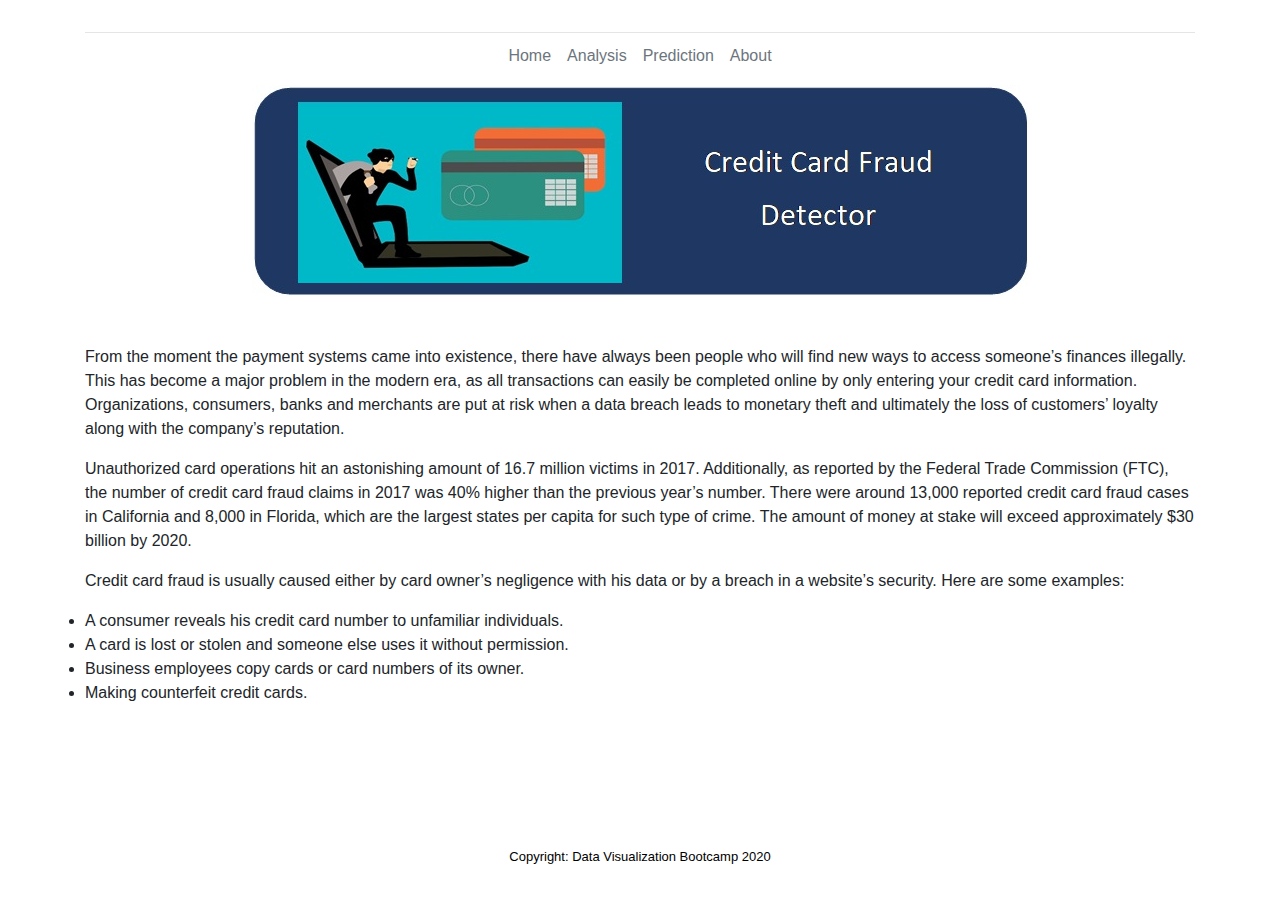
==== templates/index.html @ 3718d37f "coomit" ====
<!doctype html>
<html lang="en">
  <head>
    <meta charset="utf-8">
    <meta name="viewport" content="width=device-width, initial-scale=1, shrink-to-fit=no">
    <meta name="description" content="">
    <meta name="author" content="Mark Otto, Jacob Thornton, and Bootstrap contributors">
    <meta name="generator" content="Jekyll v4.1.1">      
    <title>Credit Card Fraud Detector</title>

    <link rel="canonical" href="https://getbootstrap.com/docs/4.5/examples/blog/">

    <!-- Bootstrap core CSS -->
<!-- <link href="../assets/dist/css/bootstrap.min.css" rel="stylesheet"> -->
<link rel="stylesheet" href="https://stackpath.bootstrapcdn.com/bootstrap/4.5.2/css/bootstrap.min.css"
integrity="sha384-JcKb8q3iqJ61gNV9KGb8thSsNjpSL0n8PARn9HuZOnIxN0hoP+VmmDGMN5t9UJ0Z" crossorigin="anonymous">


    <!-- <style>
      .bd-placeholder-img {
        font-size: 1.125rem;
        text-anchor: middle;
        -webkit-user-select: none;
        -moz-user-select: none;
        -ms-user-select: none;
        user-select: none;
      }

      @media (min-width: 768px) {
        .bd-placeholder-img-lg {
          font-size: 3.5rem;
        }
      }
    </style> -->
    <!-- Custom styles for this template -->
    <!-- <link href="https://fonts.googleapis.com/css?family=Playfair+Display:700,900" rel="stylesheet"> -->
    <!-- Custom styles for this template -->
    <link href="../static/css/blog.css" rel="stylesheet">
    <link href="../static/css/style.css"  rel="stylesheet">
  </head>
  <body>
    <div class="container">
  <header class="blog-header py-3">
    <div class="row flex-nowrap justify-content-between align-items-center">
      
    </div>
  </header>

  <div class="nav-scroller py-1 mb-2">
    <nav class="nav d-flex justify-content-center">
        <a class="p-2 text-muted" href="/">Home</a>
        <a class="p-2 text-muted" href="/analysis">Analysis</a>
        <a class="p-2 text-muted" href="/prediction">Prediction</a>
        <a class="p-2 text-muted" href="/about">About</a>
      </nav>
  </div>

<!-- <div class="jumbotron p-2 p-md-3 text-white rounded" style="background-color:rgb(2, 49, 68) ;"> -->
    <div class = "row">
            <!-- <img src="../static/images/image001.png" /> -->

            <img id="ccard" src="../static/images/imgHome.jpg" class="center" />
    </div>
<!-- </div> -->

    <br><br>
    <p>From the moment the payment systems came into existence, there have always been people who will 
        find new ways to access someone’s finances illegally. This has become a major problem in the modern 
        era, as all transactions can easily be completed online by only entering your credit card information. 
        Organizations, consumers, banks and merchants are put at risk when a data breach leads to monetary theft 
        and ultimately the loss of customers’ loyalty along with the company’s reputation.</p>

    <p>Unauthorized card operations hit an astonishing amount of 16.7 million victims in 2017. Additionally, 
        as reported by the Federal Trade Commission (FTC), the number of credit card fraud claims in 2017 was 
        40% higher than the previous year’s number. There were around 13,000 reported credit card fraud cases 
        in California and 8,000 in Florida, which are the largest states per capita for such type of crime. 
        The amount of money at stake will exceed approximately $30 billion by 2020.</p>
    <p>Credit card fraud is usually caused either by card owner’s negligence with his data or by a breach in 
        a website’s security. Here are some examples:</p>
    <li>A consumer reveals his credit card number to unfamiliar individuals.</li>    
    <li>A card is lost or stolen and someone else uses it without permission.</li>
    <li>Business employees copy cards or card numbers of its owner.</li>
    <li>Making counterfeit credit cards.</li>



    </aside><!-- /.blog-sidebar -->

  </div><!-- /.row -->

</main><!-- /.container -->

    <!-- =========================================================================== -->
    <!--                                FOOTER                                       -->
    <!-- =========================================================================== -->
    <div class="row"> <br> </div>
    <div class="row"> <br> </div>
    <div class="footer">
        <div class="col-md-12" id="footerbar">
        </div>
        <span id="foot-note">Copyright: Data Visualization Bootcamp 2020</span>
    </div>

</body>
</html>
---- static/css/blog.css ----
/* stylelint-disable selector-list-comma-newline-after */

.blog-header {
  line-height: 1;
  border-bottom: 1px solid #e5e5e5;
}

.blog-header-logo {
  font-family: "Playfair Display", Georgia, "Times New Roman", serif;
  font-size: 2.25rem;
}

.blog-header-logo:hover {
  text-decoration: none;
}

h1, h2, h3, h4, h5, h6 {
  font-family: "Playfair Display", Georgia, "Times New Roman", serif;
}

.display-4 {
  font-size: 2.5rem;
}
@media (min-width: 768px) {
  .display-4 {
    font-size: 3rem;
  }
}

.nav-scroller {
  position: relative;
  z-index: 2;
  height: 2.75rem;
  overflow-y: hidden;
}

.nav-scroller .nav {
  display: -ms-flexbox;
  display: flex;
  -ms-flex-wrap: nowrap;
  flex-wrap: nowrap;
  padding-bottom: 1rem;
  margin-top: -1px;
  overflow-x: auto;
  text-align: center;
  white-space: nowrap;
  -webkit-overflow-scrolling: touch;
}

.nav-scroller .nav-link {
  padding-top: .75rem;
  padding-bottom: .75rem;
  font-size: .875rem;
  color: black;
}

.card-img-right {
  height: 100%;
  border-radius: 0 3px 3px 0;
}

.flex-auto {
  -ms-flex: 0 0 auto;
  flex: 0 0 auto;
}

.h-250 { height: 250px; }
@media (min-width: 768px) {
  .h-md-250 { height: 250px; }
}

/* Pagination */
.blog-pagination {
  margin-bottom: 4rem;
}
.blog-pagination > .btn {
  border-radius: 2rem;
}

/*
 * Blog posts
 */
.blog-post {
  margin-bottom: 4rem;
}
.blog-post-title {
  margin-bottom: .25rem;
  font-size: 2.5rem;
}
.blog-post-meta {
  margin-bottom: 1.25rem;
  color: #999;
}
---- static/css/style.css ----
#credit {
    position: relative;
    margin-left: 10%;
    width: 80%;
    height: 70%;
}
#ccard {
    offset-position:center;

}
.center {
    display: block;
    margin-left: auto;
    margin-right: auto;
    height: 80%;
}

.footer {
    position: fixed;
    margin-top: auto;
    left: 0;
    bottom: 0;
    width: 100%;
    color: black;
    text-align: center;
    height: 6%;
    background-color: white;
    text-align: center;
    font-size: small;
    font-family: Calibri, 'Gill Sans', 'Gill Sans MT', 'Trebuchet MS', sans-serif;
}
#foot-note {
    padding-top: 5%;
    vertical-align: middle;
    height: 50%;
}
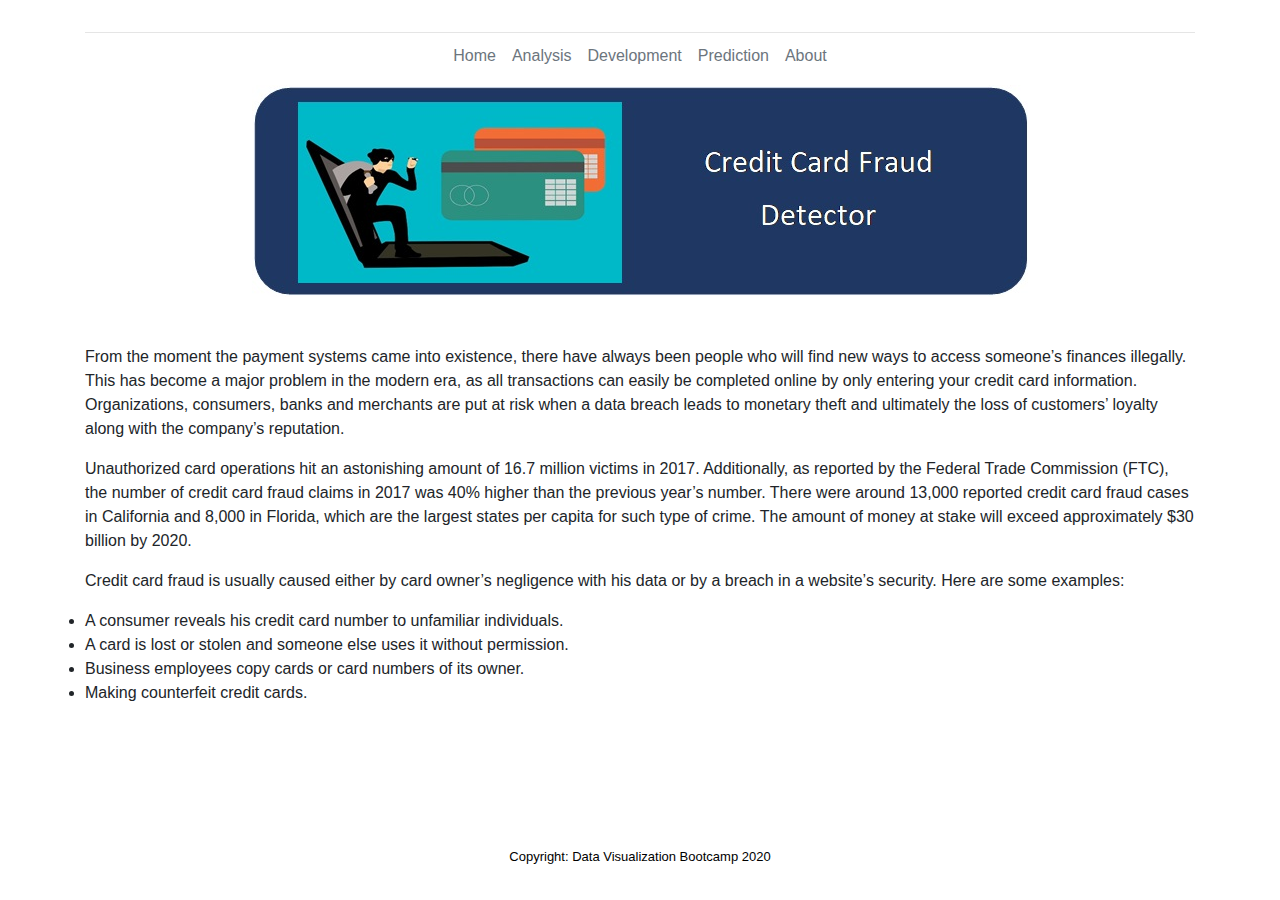
==== commit acbee478: "EDA added" ====
--- a/templates/index.html
+++ b/templates/index.html
@@ -50,6 +50,7 @@
     <nav class="nav d-flex justify-content-center">
         <a class="p-2 text-muted" href="/">Home</a>
         <a class="p-2 text-muted" href="/analysis">Analysis</a>
+        <a class="p-2 text-muted" href="/development">Development</a>
         <a class="p-2 text-muted" href="/prediction">Prediction</a>
         <a class="p-2 text-muted" href="/about">About</a>
       </nav>
--- a/static/css/style.css
+++ b/static/css/style.css
@@ -1,3 +1,10 @@
+body{
+    /* font-family: sans-serif, Calibri, 'Trebuchet MS'; */
+    font-family: 'Merriweather', serif, !important;
+    /* font-family: "Nunito Sans", "Segoe UI", "Helvetica Neue", Arial, sans-serif, "Apple Color Emoji", "Segoe UI Emoji", "Segoe UI Symbol"; */
+   /* font-family: SFMono-Regular, Menlo, Monaco, Consolas, "Liberation Mono", "Courier New", monospace; */
+}
+
 #credit {
     position: relative;
     margin-left: 10%;
